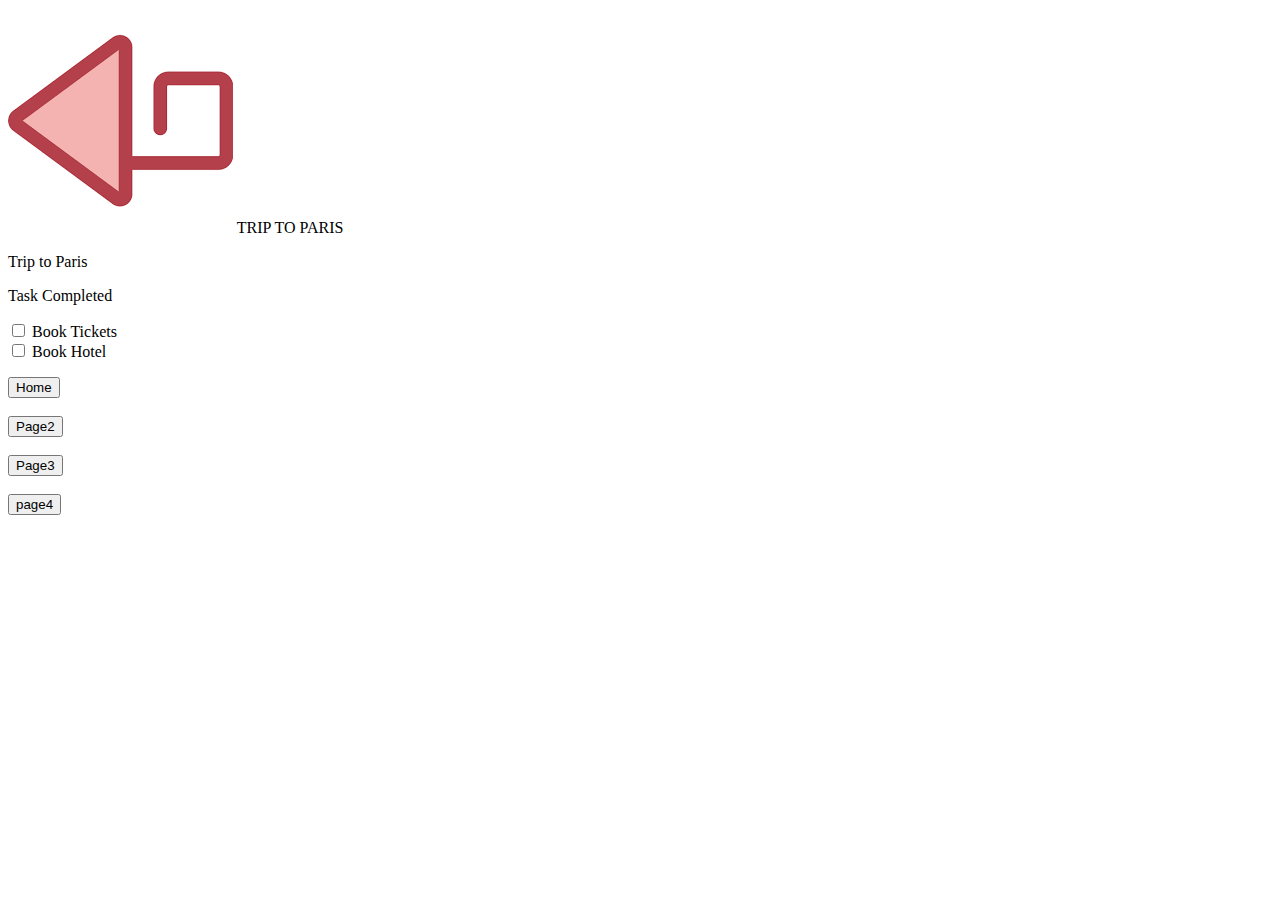
==== page2.html @ 8bcdee38 "my third project" ====
<!DOCTYPE html>
<html>
    <head>
        <meta charset="utf-8">
        <meta http-equiv="X-UA-Compatible" content="IE=edge">
        <title>Trip TO Paris</title>
        <meta name="description" content="">
        <meta name="viewport" content="width=device-width, initial-scale=1">
        <link rel="stylesheet" href="./styles/index.css">
    </head>
    <body> 
        <div>
            <div class="header-1"> 
                <span>
                    <img class="image" src="./images/arrow.png" alt=""> 
                </span>
                TRIP TO PARIS
             </div>  
            <div class="box">
                    <p class="box-heading-2">Trip to Paris</p>
                    <p class="line"> Task Completed </p>
                    <p class="check-box">
                        <input type="checkbox" name="items1" value="done">
                        <label for="item 1"> Book Tickets</label>
                        <br>
                        <input type="checkbox" name="items2" value="done">
                        <label for="items2"> Book Hotel</label>
                    </p>
            </div>
        </div>
        <div>
            <a href="./index.html">
            <button class="footer" >Home</button> </a> <br>
            <br>
            <a href="./page2.html">
            <button class="footer">Page2</button> </a> <br>
            <br>
            <a href="./page3.html">
            <button class="footer">Page3</button> </a> <br>
            <br>
            <a href="./page4.html">
            <button class="footer">page4</button> </a> <br>
            <br>
        </div>
    </body>
</html>
---- styles/index.css ----
@media screen and (min-width: 360px) and (max-width: 480px){


    .heading1{
        font-weight: 600;
        font-size: 55px;
        display: inline-block; 
        font-family: 'Segoe UI', Tahoma, Geneva, Verdana, sans-serif;
        text-align: center;
        margin: auto;
    }
    
    .heading2{
        font-weight: 100;
        font-size: 55px;
        display: inline-block; 
        font-family: 'Segoe UI', Tahoma, Geneva, Verdana, sans-serif;
        color: darkgrey;
        text-align: center;
        margin: auto;
    
    }
    
    
    .image{
        width: 25px;
        height: 25px;
        margin-right: 18px;
    }
    
    .text-input{
        border: 2px solid #db8181;
        margin-top: 15px;
        height: 35px;
        width: 300px;
        border-radius: 8px;
        box-shadow: 2px 2px 5px #db8181 ;
    }

    
    .footer{
        margin-top: 5px;
        display: inline-flex;
        justify-content: center;
        width: 100px;
        height: 40px;
        align-items: center;
        background-color: #F96C6C;
        color: whitesmoke;
        border-radius: 15px;
        font-family: 'Segoe UI', Tahoma, Geneva, Verdana, sans-serif;
        font-size: 15px;
    }
    
    .footer:hover{
        width: 135px;
        height: 60px;
        background-color: #f33b3b;
        cursor: pointer;
    }
    
    .footer:active{
        background-color: crimson;
    }
    
    .header-1{
        font-weight: 600;
        font-size: 35px;
        margin-top: auto;
        display: flex;
        justify-content: center;
        flex-wrap: wrap; 
        font-family: 'Segoe UI', Tahoma, Geneva, Verdana, sans-serif;
        margin-bottom: 20px;
        align-items: center;
    }

    .box{
        border: 2px solid #F96C6C ;
        border-radius: 10px;
        width: 200px;
        height: 300px;
        margin-top: 70px;
        margin:auto;
        text-align: center;
        justify-content: center;
        align-content: center;
        box-shadow: 2px 2px 8px gray, -0px -0px -0px;
        font-family: 'Segoe UI', Tahoma, Geneva, Verdana, sans-serif;
    }
    .box-heading{
        font-size: 25px;
        color: #F96C6C;
        align-items: center;
        border-bottom:#F96C6C ;
        margin: auto;
        text-decoration: underline solid darkgrey;
     }

    .box-heading-2{
        font-size: 30px;
        color: #F96C6C;
        margin-top: 18px;
        margin-bottom: auto;
        border-bottom:#F96C6C ;
        text-decoration: underline solid darkgrey;
    }

    .line{
        text-decoration: line-through solid red;
        color: red;
        font-size: 17px;
        text-align: center;
    }
    
    .check-box{
        text-align: start;
        font-size: 17px;
    }    

    .blur-box{
        filter: blur(6px);
        pointer-events: none;
        user-select: none;
        position: absolute;
    }

    .add-list-card{
        border: 2px solid #F96C6C ;
        border-radius: 10px;
        width: 300px;
        height: 170px;
       /* margin-top: 150px;
        margin-left: 30px;
        margin-bottom: 150px; */
        margin: 170px 0px 130px 27px;
        text-align: center;
        display: inline-flex;
        justify-content: center;
        align-content: space-around;
        flex-wrap: wrap;
        box-shadow: 2px 2px 8px gray, -0px -0px -0px;
        position: relative;
        font-family: 'Segoe UI', Tahoma, Geneva, Verdana, sans-serif;
    }
    
}
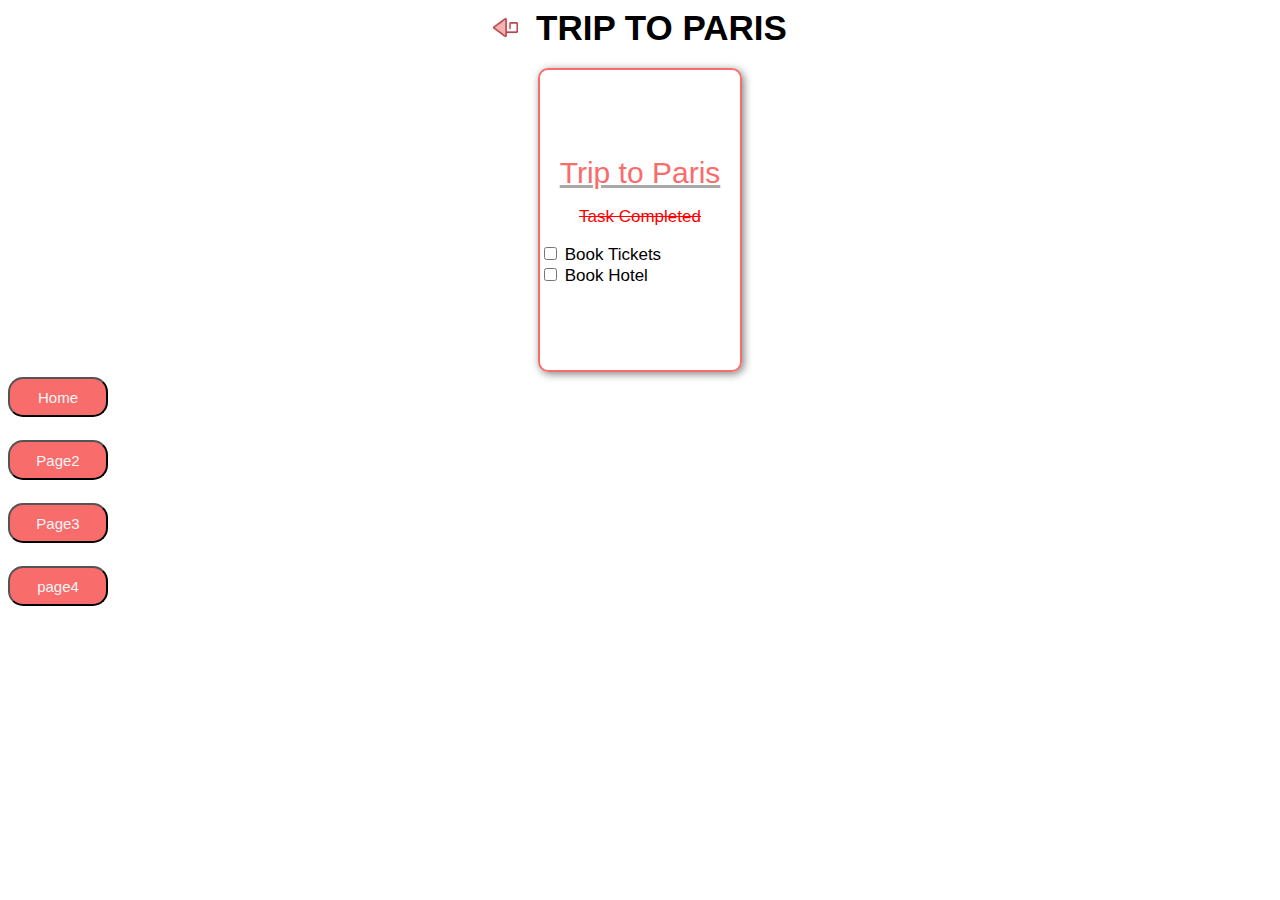
==== commit 67a21033: "changes done" ====
--- a/page2.html
+++ b/page2.html
@@ -6,13 +6,13 @@
         <title>Trip TO Paris</title>
         <meta name="description" content="">
         <meta name="viewport" content="width=device-width, initial-scale=1">
-        <link rel="stylesheet" href="./styles/index.css">
+        <link rel="stylesheet" href="index1.css">
     </head>
     <body> 
         <div>
             <div class="header-1"> 
                 <span>
-                    <img class="image" src="./images/arrow.png" alt=""> 
+                    <img class="image" src="arrow.png" alt=""> 
                 </span>
                 TRIP TO PARIS
              </div>  
@@ -29,16 +29,16 @@
             </div>
         </div>
         <div>
-            <a href="./index.html">
+            <a href="index.html">
             <button class="footer" >Home</button> </a> <br>
             <br>
-            <a href="./page2.html">
+            <a href="page2.html">
             <button class="footer">Page2</button> </a> <br>
             <br>
-            <a href="./page3.html">
+            <a href="page3.html">
             <button class="footer">Page3</button> </a> <br>
             <br>
-            <a href="./page4.html">
+            <a href="page4.html">
             <button class="footer">page4</button> </a> <br>
             <br>
         </div>
--- a/index1.css
+++ b/index1.css
@@ -0,0 +1,289 @@
+
+.heading1{
+    font-weight: 600;
+    font-size: 55px;
+    display: inline-block; 
+    font-family: 'Segoe UI', Tahoma, Geneva, Verdana, sans-serif;
+    text-align: center;
+    margin: auto;
+}
+
+.heading2{
+    font-weight: 100;
+    font-size: 55px;
+    display: inline-block; 
+    font-family: 'Segoe UI', Tahoma, Geneva, Verdana, sans-serif;
+    color: darkgrey;
+    text-align: center;
+    margin: auto;
+
+}
+
+
+.image{
+    width: 25px;
+    height: 25px;
+    margin-right: 18px;
+}
+
+.text-input{
+    border: 2px solid #db8181;
+    margin-top: 15px;
+    height: 35px;
+    width: 300px;
+    border-radius: 8px;
+    box-shadow: 2px 2px 5px #db8181 ;
+}
+
+
+.footer{
+    margin-top: 5px;
+    display: inline-flex;
+    justify-content: center;
+    width: 100px;
+    height: 40px;
+    align-items: center;
+    background-color: #F96C6C;
+    color: whitesmoke;
+    border-radius: 15px;
+    font-family: 'Segoe UI', Tahoma, Geneva, Verdana, sans-serif;
+    font-size: 15px;
+}
+
+.footer:hover{
+    width: 135px;
+    height: 60px;
+    background-color: #f33b3b;
+    cursor: pointer;
+}
+
+.footer:active{
+    background-color: crimson;
+}
+
+.header-1{
+    font-weight: 600;
+    font-size: 35px;
+    margin-top: auto;
+    display: flex;
+    justify-content: center;
+    flex-wrap: wrap; 
+    font-family: 'Segoe UI', Tahoma, Geneva, Verdana, sans-serif;
+    margin-bottom: 20px;
+    align-items: center;
+}
+
+.box{
+    border: 2px solid #F96C6C ;
+    border-radius: 10px;
+    width: 200px;
+    height: 300px;
+    margin-top: 70px;
+    margin:auto;
+    text-align: center;
+    justify-content: center;
+    align-content: center;
+    box-shadow: 2px 2px 8px gray, -0px -0px -0px;
+    font-family: 'Segoe UI', Tahoma, Geneva, Verdana, sans-serif;
+}
+.box-heading{
+    font-size: 25px;
+    color: #F96C6C;
+    align-items: center;
+    border-bottom:#F96C6C ;
+    margin: auto;
+    text-decoration: underline solid darkgrey;
+ }
+
+.box-heading-2{
+    font-size: 30px;
+    color: #F96C6C;
+    margin-top: 18px;
+    margin-bottom: auto;
+    border-bottom:#F96C6C ;
+    text-decoration: underline solid darkgrey;
+}
+
+.line{
+    text-decoration: line-through solid red;
+    color: red;
+    font-size: 17px;
+    text-align: center;
+}
+
+.check-box{
+    text-align: start;
+    font-size: 17px;
+}    
+
+.blur-box{
+    filter: blur(6px);
+    pointer-events: none;
+    user-select: none;
+    position: absolute;
+}
+
+.add-list-card{
+    border: 2px solid #F96C6C ;
+    border-radius: 10px;
+    width: 300px;
+    height: 170px;
+    margin: 170px 0px 130px 27px;
+    text-align: center;
+    display: inline-flex;
+    justify-content: center;
+    align-content: space-around;
+    flex-wrap: wrap;
+    box-shadow: 2px 2px 8px gray, -0px -0px -0px;
+    position: relative;
+    font-family: 'Segoe UI', Tahoma, Geneva, Verdana, sans-serif;
+}
+
+@media screen and (min-width: 360px) and (max-width: 640px){
+
+
+    .heading1{
+        font-weight: 600;
+        font-size: 55px;
+        display: inline-block; 
+        font-family: 'Segoe UI', Tahoma, Geneva, Verdana, sans-serif;
+        text-align: center;
+        margin: auto;
+    }
+    
+    .heading2{
+        font-weight: 100;
+        font-size: 55px;
+        display: inline-block; 
+        font-family: 'Segoe UI', Tahoma, Geneva, Verdana, sans-serif;
+        color: darkgrey;
+        text-align: center;
+        margin: auto;
+    
+    }
+    
+    
+    .image{
+        width: 25px;
+        height: 25px;
+        margin-right: 18px;
+    }
+    
+    .text-input{
+        border: 2px solid #db8181;
+        margin-top: 15px;
+        height: 35px;
+        width: 300px;
+        border-radius: 8px;
+        box-shadow: 2px 2px 5px #db8181 ;
+    }
+
+    
+    .footer{
+        margin-top: 5px;
+        display: inline-flex;
+        justify-content: center;
+        width: 100px;
+        height: 40px;
+        align-items: center;
+        background-color: #F96C6C;
+        color: whitesmoke;
+        border-radius: 15px;
+        font-family: 'Segoe UI', Tahoma, Geneva, Verdana, sans-serif;
+        font-size: 15px;
+    }
+    
+    .footer:hover{
+        width: 135px;
+        height: 60px;
+        background-color: #f33b3b;
+        cursor: pointer;
+    }
+    
+    .footer:active{
+        background-color: crimson;
+    }
+    
+    .header-1{
+        font-weight: 600;
+        font-size: 35px;
+        margin-top: auto;
+        display: flex;
+        justify-content: center;
+        flex-wrap: wrap; 
+        font-family: 'Segoe UI', Tahoma, Geneva, Verdana, sans-serif;
+        margin-bottom: 20px;
+        align-items: center;
+    }
+
+    .box{
+        border: 2px solid #F96C6C ;
+        border-radius: 10px;
+        width: 200px;
+        height: 300px;
+        margin-top: 70px;
+        margin:auto;
+        text-align: center;
+        justify-content: center;
+        align-content: center;
+        box-shadow: 2px 2px 8px gray, -0px -0px -0px;
+        font-family: 'Segoe UI', Tahoma, Geneva, Verdana, sans-serif;
+    }
+    .box-heading{
+        font-size: 25px;
+        color: #F96C6C;
+        align-items: center;
+        border-bottom:#F96C6C ;
+        margin: auto;
+        text-decoration: underline solid darkgrey;
+     }
+
+    .box-heading-2{
+        font-size: 30px;
+        color: #F96C6C;
+        margin-top: 18px;
+        margin-bottom: auto;
+        border-bottom:#F96C6C ;
+        text-decoration: underline solid darkgrey;
+    }
+
+    .line{
+        text-decoration: line-through solid red;
+        color: red;
+        font-size: 17px;
+        text-align: center;
+    }
+    
+    .check-box{
+        text-align: start;
+        font-size: 17px;
+    }    
+
+    .blur-box{
+        filter: blur(6px);
+        pointer-events: none;
+        user-select: none;
+        position: absolute;
+    }
+
+    .add-list-card{
+        border: 2px solid #F96C6C ;
+        border-radius: 10px;
+        width: 300px;
+        height: 170px;
+       /* margin-top: 150px;
+        margin-left: 30px;
+        margin-bottom: 150px; */
+        margin: 170px 0px 130px 27px;
+        text-align: center;
+        display: inline-flex;
+        justify-content: center;
+        align-content: space-around;
+        flex-wrap: wrap;
+        box-shadow: 2px 2px 8px gray, -0px -0px -0px;
+        position: relative;
+        font-family: 'Segoe UI', Tahoma, Geneva, Verdana, sans-serif;
+    }
+    
+}
+
